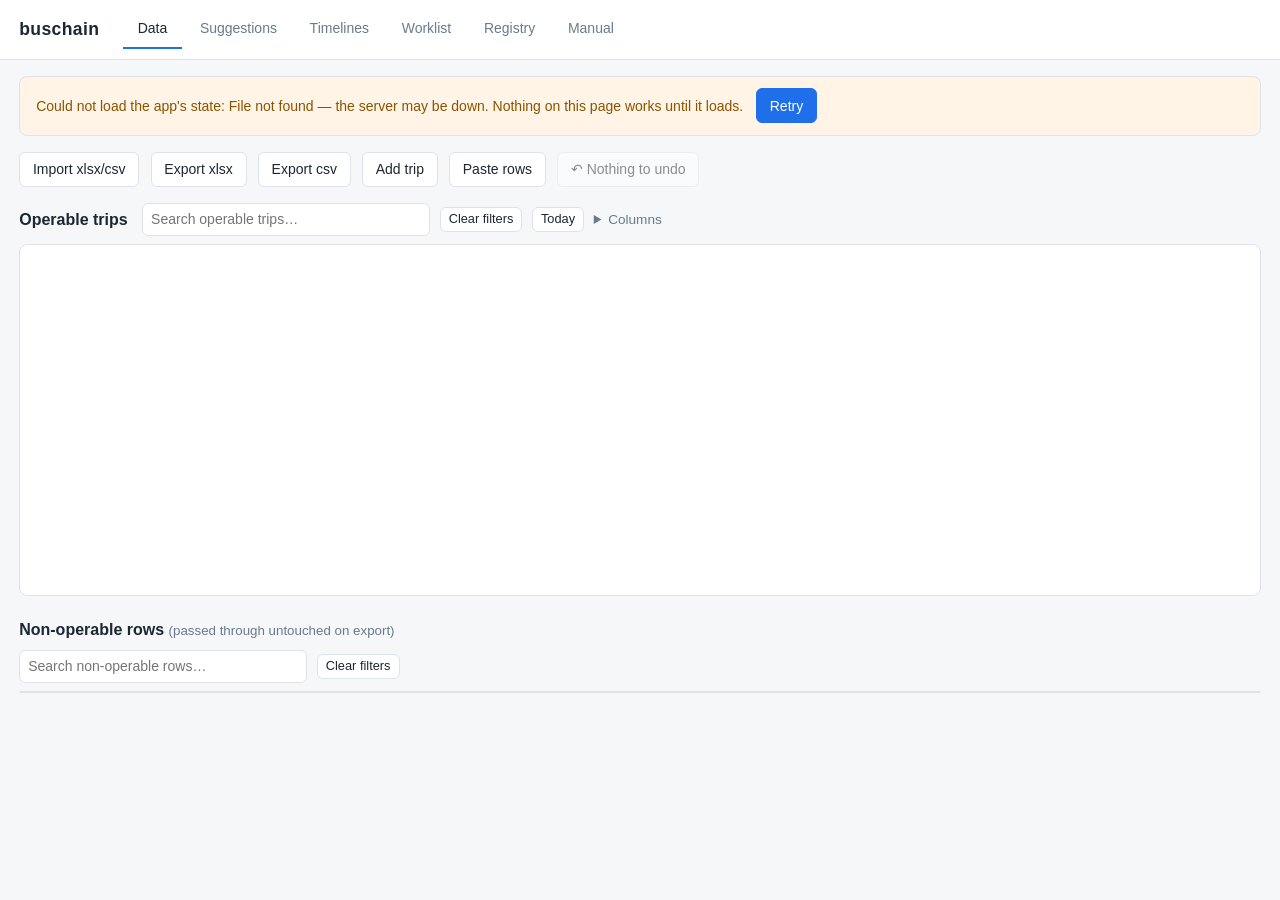
==== buschain/web/static/index.html @ a39fd5e4 "Add the user manual as a sixth tab A dispatcher-facing manual in 13 chapters: the import/accept/expo" ====
<!DOCTYPE html>
<html lang="en">
<head>
<meta charset="utf-8">
<meta name="viewport" content="width=device-width, initial-scale=1">
<title>buschain — trip chaining</title>
<link rel="stylesheet" href="style.css">
</head>
<body>
<header>
  <h1>buschain</h1>
  <nav id="tabs">
    <button data-tab="data" class="active">Data</button>
    <button data-tab="suggestions">Suggestions</button>
    <button data-tab="timelines">Timelines</button>
    <button data-tab="worklist">Worklist</button>
    <button data-tab="registry">Registry</button>
    <button data-tab="manual">Manual</button>
  </nav>
  <span id="dataset-info"></span>
</header>

<main>
  <div id="setup-banner" class="banner hidden"></div>

  <section id="tab-data" class="tab active">
    <div class="toolbar">
      <label class="btn">
        Import xlsx/csv <input type="file" id="import-file" accept=".xlsx,.csv" hidden>
      </label>
      <a class="btn" href="/api/export.xlsx" download>Export xlsx</a>
      <a class="btn" href="/api/export.csv" download>Export csv</a>
      <button class="btn" id="show-manual-form">Add trip</button>
      <button class="btn" id="show-paste-form">Paste rows</button>
      <!-- Same shared history in all three tabs; see renderUndo in app.js. -->
      <button class="btn undo-btn" disabled>↶ Nothing to undo</button>
      <span id="contract-summary"></span>
    </div>

    <form id="manual-form" class="card hidden">
      <h3>New trip (validated by the same contract as imports)</h3>
      <!-- Fields run A-O in sheet order, so the form reads like the row it
           produces. Everything past 'Arrival' is passthrough free text the
           contract never validates — it is here because a note or a rate typed
           at the time of adding is a note that survives to the export, and the
           alternative was adding the trip and then editing four more cells. -->
      <div class="grid">
        <!-- Status has no default: the contract needs one of the three, and
             defaulting to Confirmed would quietly confirm trips nobody had
             confirmed. Every `req` field below is one the contract fails the
             row without; the rest are free text or optional. -->
        <label><span>Status <span class="req">*</span></span>
          <select name="A" required>
            <option value="">— pick one —</option>
            <option>Confirmed</option><option>Pending</option><option>Canceled</option>
          </select>
        </label>
        <label>Project <input name="B" placeholder="numeric id"></label>
        <!-- Options filled from the registry by renderManualLists; see app.js. -->
        <label>Bus Preference <select name="C" id="manual-preference"></select></label>
        <label>P Notes <input name="D"></label>
        <label><span>Start date <span class="req">*</span></span><input name="E" type="date" required></label>
        <label><span>End date <span class="req">*</span></span><input name="F" type="date" required></label>
        <!-- The same closed city list the Data table's cell editor uses. A
             typed code is the commonest reason a hand-added row lands in
             Non-operable; a code the registry does not know yet is added on
             the Registry tab, which is where cities live. -->
        <label><span>Departure <span class="req">*</span></span>
          <select name="G" id="manual-departure" required></select></label>
        <label><span>Arrival <span class="req">*</span></span>
          <select name="H" id="manual-arrival" required></select></label>
        <label>Nationality <select name="I" id="manual-nationality"></select></label>
        <label>OP <select name="J" id="manual-op"></select></label>
        <label>Quoted rate <input name="K" placeholder="e.g. 650EUR"></label>
        <label>Pax <input name="L"></label>
        <label>ER <input name="M" placeholder="blank or n/a for none"></label>
        <label>Company name <select name="N" id="manual-company"></select></label>
        <label>C Notes <input name="O"></label>
      </div>
      <button type="submit" class="btn primary">Add trip</button>
      <span class="hint"><span class="req">*</span> required — the contract
        fails the row without it. Everything else may be left empty.</span>
      <span class="form-error" id="manual-error"></span>
    </form>

    <form id="paste-form" class="card hidden">
      <h3>Paste rows from the sheet</h3>
      <p class="hint">
        Copy rows straight out of the sheet and paste them here — one trip per
        line, no header needed. <strong>If your sheet hides columns, untick
        them below</strong>: Excel leaves hidden columns out of what it copies,
        and nothing in the pasted text says so — read against the full layout,
        every value after the gap lands in the wrong column, plausibly enough
        to slip through validation. The ticked columns are read in order.
        (Remembered by this browser; a pasted header row, if one is included,
        overrides the ticks for that paste.)
      </p>
      <!-- Filled from S.columns by renderPastePicker; see app.js. -->
      <div class="hint" id="paste-cols"></div>
      <p class="hint">
        Dates are read as the sheet renders them (<code>1-Apr-26</code>) or as
        <code>2026-04-01</code>; anything ambiguous (<code>04/05/2026</code>) is
        kept as typed and reported by the contract. Rows that fail validation
        are still added — they appear under <em>Non-operable</em> with reasons,
        and one Undo removes the whole paste.
      </p>
      <textarea id="paste-text" rows="8" spellcheck="false"
                placeholder="Status&#9;Project&#9;Bus Preference&#9;P Notes&#9;Start date&#9;End date&#9;Departure&#9;Arrival…&#10;Confirmed&#9;22198&#9;Kautra&#9;&#9;1-Apr-26&#9;6-Apr-26&#9;STO&#9;STO…"></textarea>
      <button type="submit" class="btn primary">Add pasted rows</button>
      <span class="form-error" id="paste-error"></span>
      <p class="hint" id="paste-columns"></p>
    </form>

    <div class="table-tools trips-tools">
      <h2 class="row-title">Operable trips</h2>
      <input class="search" data-table="trips" type="search"
             placeholder="Search operable trips…" aria-label="Search operable trips">
      <button class="btn small" data-clear="trips">Clear filters</button>
      <button class="btn small" id="trips-today"
              title="Scroll to the first trip starting today or later">Today</button>
      <button class="btn small danger hidden" id="trips-del-sel">Delete selected</button>
      <details class="col-picker">
        <summary>Columns</summary>
        <div id="column-toggles"></div>
      </details>
    </div>
    <div class="table-wrap tall"><table id="trips-table"></table></div>

    <h2>Non-operable rows <small>(passed through untouched on export)</small></h2>
    <div class="table-tools">
      <input class="search" data-table="nonop" type="search"
             placeholder="Search non-operable rows…" aria-label="Search non-operable rows">
      <button class="btn small" data-clear="nonop">Clear filters</button>
      <button class="btn small danger hidden" id="nonop-del-sel">Delete selected</button>
    </div>
    <div class="table-wrap"><table id="nonop-table"></table></div>
  </section>

  <section id="tab-suggestions" class="tab">
    <div class="toolbar">
      <span class="seg-group" id="mode-group">Mode
        <button class="btn small" data-mode="manual">Manual</button>
        <button class="btn small" data-mode="auto">Auto</button>
      </span>
      <span class="seg-group" id="objective-group">Optimize for
        <button class="btn small" data-objective="coverage">Most trips covered</button>
        <button class="btn small" data-objective="idle">Fewest idle days</button>
      </span>
      <!-- Not scoped to this tab: it also changes what the Timelines board
           offers. It sits here because it is the third thing that decides what
           the engine computes, alongside mode and objective. -->
      <span class="seg-group" id="reposition-group">Empty runs
        <button class="btn small" data-reposition="1">Allowed</button>
        <button class="btn small" data-reposition="0">Same city only</button>
      </span>
      <!-- The only control that takes assignments BACK. It reads the three
           settings to its left, so it sits after them. -->
      <button class="btn small" id="rechain-btn"
              title="Rebuild every releasable future chain from scratch under the
settings on the left. Shows what it would do before writing anything.">Re-chain future…</button>
      <!-- Rule 8's exact solver. A preview-and-commit action like re-chain,
           not a live objective: the solve takes seconds, and paying that on
           every refresh would tax every unrelated edit. -->
      <button class="btn small" id="optimize-btn"
              title="Solve for the maximum number of coverable trips over the same
rules the planner uses (takes a few seconds). Shows the result before writing anything.">Optimize coverage…</button>
      <button class="btn small undo-btn" disabled>↶ Nothing to undo</button>
    </div>
    <div id="rechain-panel" class="card hidden"></div>
    <div id="optimal-panel" class="card hidden"></div>
    <div id="plan-summary" class="banner"></div>
    <div id="plan-chains"></div>

    <details id="loose-candidates">
      <summary>Single-hop candidates <small>(the next link only, ungrouped)</small></summary>
      <div class="toolbar">
        <label><input type="radio" name="direction" value="by-trip" checked> Per uncovered trip</label>
        <label><input type="radio" name="direction" value="by-unit"> Per free unit</label>
      </div>
      <div id="suggestions"></div>
    </details>
  </section>

  <section id="tab-timelines" class="tab">
    <div class="toolbar">
      <span class="zoom-group">Zoom
        <button class="btn small" data-zoom="10">S</button>
        <button class="btn small active" data-zoom="22">M</button>
        <button class="btn small" data-zoom="36">L</button>
      </span>
      <button class="btn small" id="board-today">Today</button>
      <label><input type="checkbox" id="all-uncovered"> All uncovered</label>
      <label><input type="checkbox" id="show-canceled"> Show canceled</label>
      <label><input type="checkbox" id="show-adhoc" checked> Ad hoc</label>
      <button class="btn small undo-btn" disabled>↶ Nothing to undo</button>
      <span id="board-legend">
        <span><i class="swatch sw-confirmed"></i>Confirmed</span>
        <span><i class="swatch sw-pending"></i>Pending</span>
        <span><i class="swatch sw-uncovered"></i>Uncovered — actionable</span>
        <span><i class="swatch sw-planned"></i>Planned (provisional)</span>
        <span><i class="swatch sw-reposition"></i>Planned — needs an empty run</span>
        <span><i class="swatch sw-later"></i>Opens up later</span>
        <span><i class="swatch sw-never"></i>No same-city chain</span>
        <span><i class="swatch sw-adhoc"></i>Ad hoc</span>
        <span><i class="swatch sw-ghost"></i>Candidate slot</span>
        <span><i class="swatch sw-link"></i>Accepted chain link</span>
        <span><i class="swatch sw-er-link"></i>Accepted empty run</span>
      </span>
    </div>
    <p class="hint">Click any trip to see its chain options: an uncovered trip
    shows which units could take it, an assigned trip shows what it can pick up
    next. Esc clears.</p>
    <div id="board-capacity" class="banner hidden"></div>
    <div id="board-warning" class="banner hidden"></div>
    <div id="board-detail" class="card hidden"></div>
    <div id="board" class="board-scroll"></div>

    <details>
      <summary>Fleet over-commitment warnings</summary>
      <div id="fleet-warnings"></div>
    </details>
    <details>
      <summary>Unit integrity findings</summary>
      <div id="integrity"></div>
    </details>
  </section>

  <section id="tab-worklist" class="tab">
    <h2>Broken chains</h2>
    <p class="hint">Assignments that relied on a trip which has since been canceled
    or unassigned. Unassigning frees the trip so the suggester re-proposes it.</p>
    <div id="worklist"></div>
  </section>

  <section id="tab-registry" class="tab">
    <div class="toolbar">
      <button class="btn" id="seed-btn">Seed from Information sheet</button>
      <span id="seed-note"></span>
    </div>
    <div id="seed-warnings"></div>
    <h2>Companies</h2>
    <form id="company-form" class="row-form">
      <input name="name" placeholder="Company name" required>
      <input name="note" placeholder="Note">
      <button class="btn" type="submit">Add / update</button>
    </form>
    <div class="table-wrap"><table id="companies-table"></table></div>
    <h2>Cities <small>(validated — Departure/Arrival must resolve here)</small></h2>
    <div id="cities"></div>
    <div id="option-lists"></div>
  </section>

  <!-- The manual's prose lives in manual.html and is fetched the first time
       this tab is opened (loadManual in app.js) — it renders nothing from S,
       and shipping ~900 lines of documentation inside the page everyone loads
       would quadruple the shell for content most sessions never open. -->
  <section id="tab-manual" class="tab">
    <div id="manual-body"><p class="hint">Loading the manual…</p></div>
  </section>
</main>

<!-- aria-live: toasts are the only place errors and confirmations land, and
     without it a screen reader never hears any of them. -->
<div id="toast" class="hidden" role="status" aria-live="polite"></div>
<!-- rules.js first: app.js reads its top-level `Rules` binding. -->
<script src="rules.js"></script>
<script src="app.js"></script>
</body>
</html>
---- buschain/web/static/style.css ----
:root {
  --bg: #f6f7f9; --fg: #1c2733; --muted: #6b7a8c; --card: #ffffff;
  --line: #dde3ea; --accent: #1f6feb; --accent-fg: #ffffff;
  --warn-bg: #fff4e5; --warn-fg: #8a5300; --bad-bg: #fdecea; --bad-fg: #9f1c14;
  --ok-bg: #e8f5ee; --ok-fg: #14683c; --risk-bg: #fef7e0; --risk-fg: #7a5d00;
  /* Ad hoc: a bus beyond the charter, on no unit timeline. Purple because it
     is the one board colour that is not on the ok/risk/warn/bad scale — ad hoc
     is neither a problem nor a degree of confidence, it is a different kind of
     capacity. Named here so the bar, the legend swatch and the row band cannot
     drift apart. */
  --adhoc-bg: #ded3f7; --adhoc-fg: #4a2f96; --adhoc-line: #ab93e4;
  /* Table headers: light blue fill, blue bold text. Kept dark enough to stay
     legible at 0.85rem — a literal pale blue on white fails contrast. */
  --head-bg: #e8f1fd; --head-fg: #14509e;
  --jump-flash: #fff3c4;
}
* { box-sizing: border-box; }
body {
  margin: 0; background: var(--bg); color: var(--fg);
  font: 14px/1.45 -apple-system, BlinkMacSystemFont, "Segoe UI", sans-serif;
}
header {
  display: flex; align-items: center; gap: 1.5rem;
  padding: 0.6rem 1.2rem; background: var(--card);
  border-bottom: 1px solid var(--line);
  position: sticky; top: 0; z-index: 5;
}
h1 { font-size: 1.1rem; margin: 0; letter-spacing: 0.02em; }
h2 { font-size: 1rem; margin: 1.4rem 0 0.5rem; }
h2 small { color: var(--muted); font-weight: normal; }
nav button {
  background: none; border: none; padding: 0.55rem 0.9rem; cursor: pointer;
  font: inherit; color: var(--muted); border-bottom: 2px solid transparent;
}
nav button.active { color: var(--fg); border-bottom-color: var(--accent); }
#dataset-info { margin-left: auto; color: var(--muted); font-size: 0.85rem; }
main { padding: 1rem 1.2rem 3rem; max-width: 1400px; margin: 0 auto; }
.tab { display: none; }
.tab.active { display: block; }
.toolbar { display: flex; align-items: center; gap: 0.7rem; flex-wrap: wrap; margin: 0.4rem 0 1rem; }
.btn {
  display: inline-block; padding: 0.4rem 0.8rem; border: 1px solid var(--line);
  border-radius: 6px; background: var(--card); color: var(--fg);
  cursor: pointer; font: inherit; text-decoration: none;
}
.btn:hover { border-color: var(--accent); color: var(--accent); }
.btn.primary { background: var(--accent); color: var(--accent-fg); border-color: var(--accent); }
.btn.small { padding: 0.15rem 0.5rem; font-size: 0.8rem; }
.btn:disabled { opacity: 0.5; cursor: default; }
.btn:disabled:hover { border-color: var(--line); color: var(--fg); }
/* The label carries the action name, which varies in length; a max-width keeps
   a long one from pushing the rest of the toolbar onto another line. */
.undo-btn {
  max-width: 26rem; overflow: hidden;
  text-overflow: ellipsis; white-space: nowrap;
}
/* Destructive, and one row away from the cells you click to edit — muted
   until hovered, so it reads as available rather than as a prompt. */
td.row-actions, th.row-actions { width: 1.6rem; padding: 0 0.2rem; text-align: center; }
.row-del { border-color: transparent; color: var(--muted); padding: 0 0.35rem; }
.row-del:hover { border-color: var(--bad-fg); color: var(--bad-fg); }
/* Red at rest, unlike the ×'s hover-only red: this button acts on N rows the
   ticks may have scrolled out of view, so it should read as destructive
   before the click, not on it. */
.btn.danger { color: var(--bad-fg); border-color: var(--bad-fg); }
/* user-select: shift-click ticks a range, and without this the same gesture
   also smears a text selection across every row in it. */
.row-select { width: 1%; text-align: center; -webkit-user-select: none; user-select: none; }
.card {
  background: var(--card); border: 1px solid var(--line); border-radius: 8px;
  padding: 1rem; margin: 0 0 1rem;
}
.hidden { display: none !important; }
.banner {
  display: flex; align-items: center; gap: 0.8rem; flex-wrap: wrap;
  background: var(--warn-bg); color: var(--warn-fg);
  border: 1px solid var(--line); border-radius: 8px;
  padding: 0.7rem 1rem; margin-bottom: 1rem;
}
.grid { display: grid; grid-template-columns: repeat(auto-fill, minmax(170px, 1fr)); gap: 0.6rem; margin-bottom: 0.8rem; }
.grid label, .row-form label { display: flex; flex-direction: column; gap: 0.2rem; font-size: 0.8rem; color: var(--muted); }
.req { color: var(--bad-fg); font-weight: 600; }
.warn-text { color: var(--warn-fg); }
#paste-cols { display: flex; flex-wrap: wrap; gap: 0.2rem 0.8rem; align-items: center; margin-bottom: 0.6rem; }
.paste-col { display: inline-flex; align-items: center; gap: 0.25rem; white-space: nowrap; }
input, select, textarea {
  font: inherit; padding: 0.35rem 0.5rem; border: 1px solid var(--line);
  border-radius: 6px; background: var(--card); color: var(--fg);
}
/* Monospace and no wrapping, so pasted columns stay in columns: seeing that a
   row has one field too many is the whole diagnostic when a paste misaligns. */
#paste-text {
  display: block; width: 100%; margin-bottom: 0.6rem;
  font-family: ui-monospace, SFMono-Regular, Menlo, monospace; font-size: 0.8rem;
  white-space: pre; overflow-x: auto;
}
.row-form { display: flex; gap: 0.5rem; margin-bottom: 0.7rem; flex-wrap: wrap; }
.col-picker { margin-bottom: 0.5rem; font-size: 0.85rem; }
/* The operable table's heading and controls share a single row, and the column
   picker opens as a popover rather than in flow. Both exist for the same
   reason: every pixel of chrome above the table is a pixel the table cannot
   use, and the picker expanding must not shove the table down the page. */
.trips-tools { position: relative; margin-bottom: 0.4rem; }
.trips-tools .row-title { font-size: 1rem; margin: 0 0.3rem 0 0; }
.trips-tools .col-picker { margin-bottom: 0; }
/* Anchored to the whole tools row, not to the narrow "Columns" summary: hung
   off the summary it starts two-thirds across the page and the last toggles
   fall off the right edge. Spanning the row lets them wrap as they always did. */
.trips-tools #column-toggles {
  position: absolute; top: calc(100% + 0.3rem); left: 0; right: 0; z-index: 10;
  margin-top: 0; box-shadow: 0 4px 14px rgba(0, 0, 0, 0.12);
}
.col-picker summary { cursor: pointer; color: var(--muted); width: max-content; }
#column-toggles {
  display: flex; flex-wrap: wrap; gap: 0.3rem 1rem;
  background: var(--card); border: 1px solid var(--line); border-radius: 8px;
  padding: 0.6rem 0.8rem; margin-top: 0.4rem;
}
.col-toggle { display: flex; align-items: center; gap: 0.3rem; cursor: pointer; }
/* The wrapper owns BOTH axes. Without a height limit here the page is the
   scroll container, so `position: sticky` on the header resolves against the
   viewport and the rows scroll past it under the page header. Capping the
   height makes the wrapper the scroller, and the header/filter row freeze
   against it for free. */
.table-wrap {
  overflow: auto; max-height: 70vh;
  background: var(--card); border: 1px solid var(--line); border-radius: 8px;
}
/* The operable table takes every pixel left on screen rather than a fixed
   slice of it. The subtraction is measured, not guessed: it is the page header
   plus the import toolbar plus the combined heading/controls row above, plus a
   little breathing room at the bottom. This is the ceiling — the frozen header
   sticks to the top of THIS box, so the moment the box runs past the bottom of
   the window the header starts drifting out of view as you page-scroll. Making
   the table meaningfully taller means removing chrome above it, not raising
   this number. min-height keeps it usable on a short window, where the
   subtraction would otherwise win. */
.table-wrap.tall { max-height: calc(100vh - 11rem); min-height: 22rem; }
table { border-collapse: collapse; width: 100%; font-size: 0.85rem; }
th, td { text-align: left; padding: 0.35rem 0.6rem; border-bottom: 1px solid var(--line); white-space: nowrap; }
/* Sticky headers must paint an opaque background or rows scroll through them,
   so the light blue is the fill and the accent carries the text. The z-index
   keeps the header above the filter row that sticks just beneath it. */
th {
  position: sticky; top: 0; z-index: 2;
  background: var(--head-bg); color: var(--head-fg); font-weight: 700;
}
th.sortable { cursor: pointer; user-select: none; }
th.sortable:hover { background: #dbe8fb; }
th.sorted { background: #d3e3fb; }
.sort-mark { margin-left: 0.25rem; font-size: 0.7rem; }
.table-tools { display: flex; align-items: center; gap: 0.6rem; flex-wrap: wrap; margin-bottom: 0.5rem; }
.search { min-width: 18rem; }
/* Sticks directly under the header; the exact offset is measured in JS,
   because it depends on the rendered header height. */
.filter-cell {
  position: sticky; z-index: 1; background: var(--card);
  padding: 0.2rem 0.3rem; border-bottom: 1px solid var(--line);
}
.filter-cell input, .filter-cell select {
  width: 100%; min-width: 5rem; padding: 0.1rem 0.25rem; font-size: 0.78rem;
}
/* Status filters to a set of values rather than one (see checkboxFilter). The
   summary is dressed as the dropdown it replaces, so the filter row still reads
   as one row of like controls, and the menu is absolutely positioned so opening
   it cannot change the height of a row every column shares. */
.chk-filter { position: relative; }
.chk-filter > summary {
  list-style: none; cursor: pointer; padding: 0.1rem 0.25rem;
  font-size: 0.78rem; background: var(--card);
  border: 1px solid var(--line); border-radius: 4px;
  overflow: hidden; text-overflow: ellipsis; white-space: nowrap;
}
.chk-filter > summary::-webkit-details-marker { display: none; }
.chk-filter > summary::after { content: " ▾"; color: var(--muted); }
.chk-filter[open] > summary { border-color: var(--accent); }
.chk-menu {
  position: absolute; z-index: 3; left: 0; top: 100%; margin-top: 2px;
  min-width: max-content; padding: 0.25rem;
  background: var(--card); border: 1px solid var(--line); border-radius: 6px;
  box-shadow: 0 4px 12px rgba(0, 0, 0, 0.15);
}
.chk-opt {
  display: flex; align-items: center; gap: 0.4rem;
  padding: 0.15rem 0.3rem; font-size: 0.8rem; cursor: pointer;
}
.chk-opt:hover { background: var(--head-bg); }
/* Everything else in the filter row is full-width; a checkbox is not. */
.chk-menu input[type="checkbox"] { width: auto; min-width: 0; }

/* The Company name cell editor (comboInput): a listbox of divs rather than a
   native select, because a native popup on macOS ignores background-color on
   <option> and the availability tiers below would not show at all. */
.combo { display: block; }
.combo-search {
  width: 100%; min-width: 9rem; padding: 0.1rem 0.25rem; font-size: 0.8rem;
  border: 1px solid var(--accent); border-radius: 4px;
}
/* Fixed, so .table-wrap's overflow cannot clip it on the lower rows; placed by
   comboInput, which is also why only the sizing lives here. */
.combo-menu {
  position: fixed; z-index: 40; max-height: 16rem; overflow-y: auto;
  padding: 0.15rem; background: var(--card);
  border: 1px solid var(--line); border-radius: 6px;
  box-shadow: 0 6px 18px rgba(0, 0, 0, 0.18);
}
.combo-group {
  padding: 0.35rem 0.45rem 0.15rem; font-size: 0.68rem; font-weight: 700;
  color: var(--muted); text-transform: uppercase; letter-spacing: 0.03em;
}
.combo-opt {
  padding: 0.2rem 0.45rem; margin: 1px 0; font-size: 0.82rem;
  border-radius: 4px; white-space: nowrap; cursor: pointer;
}
/* The tiers. Availability is the one thing this picker exists to show, so the
   green carries it and the ordering repeats it — neither alone. */
.combo-opt[data-tier="suggested"] { background: #bfe6d1; color: #0f4f2d; font-weight: 600; }
.combo-opt[data-tier="free"] { background: var(--ok-bg); color: var(--ok-fg); }
/* The cell's current value, and the keyboard cursor. Distinct on purpose: they
   start on the same row and separate as soon as you press an arrow key. */
.combo-opt.current { outline: 1px dashed var(--muted); }
.combo-opt.active { box-shadow: inset 0 0 0 2px var(--accent); }
.combo-opt:hover { box-shadow: inset 0 0 0 2px var(--accent); }
tr:last-child td { border-bottom: none; }

/* A finished trip is still worth reading, just not worth acting on — hence a
   fade rather than a colour change, so badges and highlights fade with it.
   This is the one number to turn if it reads as too strong or too weak. */
tbody tr.past { opacity: 0.65; }
/* Jump-to-today lands the row under the frozen header, where it looks like any
   other row. The flash is what tells you which one you were sent to. */
@keyframes jump-flash {
  from { background: var(--jump-flash); }
  to { background: transparent; }
}
tbody tr.jump-target { animation: jump-flash 1.4s ease-out; }
.badge { display: inline-block; padding: 0.05rem 0.45rem; border-radius: 10px; font-size: 0.75rem; }
.badge.confirmed { background: var(--ok-bg); color: var(--ok-fg); }
.badge.pending { background: var(--risk-bg); color: var(--risk-fg); }
.badge.canceled { background: var(--bad-bg); color: var(--bad-fg); }
.badge.warn { background: var(--warn-bg); color: var(--warn-fg); }
.badge.system { background: #e7f0ff; color: #174ea6; }
.badge.adhoc { background: var(--adhoc-bg); color: var(--adhoc-fg); }
.reason { color: var(--bad-fg); font-size: 0.8rem; }
/* The reasons are the point of the non-operable table, so let that column wrap
   instead of being pushed out of the horizontally-scrolling wrapper. */
#nonop-table td.reason { white-space: normal; vertical-align: top; min-width: 20rem; }

/* Editable cells. An empty one still needs a click target, hence min-width. */
td.cell { cursor: text; min-width: 3rem; }
/* Both are a step stronger than they need to be on plain white, because they
   also have to read on top of a banded row. */
td.cell:hover { background: #e6eefa; }
td.cell.edited { background: #e9f0ff; box-shadow: inset 2px 0 0 var(--accent); }
td.cell input, td.cell select { width: 100%; min-width: 6rem; padding: 0.1rem 0.3rem; }
.hint { color: var(--muted); font-size: 0.85rem; }
.suggestion-group { margin-bottom: 1rem; }
.suggestion-group > .head { font-weight: 600; margin-bottom: 0.3rem; }
.cand {
  display: flex; align-items: center; gap: 0.8rem; flex-wrap: wrap;
  background: var(--card); border: 1px solid var(--line); border-radius: 8px;
  padding: 0.45rem 0.7rem; margin-bottom: 0.35rem;
}
.cand.fallback { border-style: dashed; }
.cand .gap { color: var(--muted); }

/* Proposed chains. The left rule ties a chain's links together visually so a
   chain reads as one decision rather than N unrelated rows. */
.suggestion-group.planned {
  border-left: 3px solid var(--accent); padding-left: 0.7rem;
  background: rgba(31, 111, 235, 0.03); border-radius: 0 8px 8px 0;
  padding-top: 0.5rem; padding-bottom: 0.1rem;
}
.suggestion-group.planned > .head { display: flex; align-items: center; gap: 0.5rem; }
.suggestion-group.planned > .head button { margin-left: auto; }
.cand.planned { border-style: dashed; border-color: #a9c6f2; }
.cand .step { color: var(--muted); font-variant-numeric: tabular-nums; min-width: 1.3rem; }
.seg-group { display: flex; align-items: center; gap: 0.3rem; color: var(--muted); font-size: 0.8rem; }
#plan-summary { display: flex; align-items: center; gap: 0.8rem; flex-wrap: wrap; }
#plan-summary .hint { flex-basis: 100%; }
.risk { background: var(--risk-bg); color: var(--risk-fg); padding: 0.05rem 0.45rem; border-radius: 10px; font-size: 0.75rem; }

/* ---------- the timeline board ---------- */

/* One scroller owns both axes. Row labels stick to its left edge and the date
   axis to its top, so the two stay in register with the bars for free —
   nothing has to synchronise scroll positions in JS. */
.board-scroll {
  overflow: auto; max-height: 74vh; position: relative;
  background: var(--card); border: 1px solid var(--line); border-radius: 8px;
}
/* max-content, not the default stretch-to-scrollport: a sticky child is
   confined to its containing block, so unless the row box spans the whole
   scrollable width the label unsticks the moment you scroll right. */
.board-axis, .board-row { display: flex; align-items: stretch; width: max-content; }
.board-axis { position: sticky; top: 0; z-index: 3; background: var(--card); border-bottom: 1px solid var(--line); }
.board-row { border-bottom: 1px solid var(--line); }
.board-row:last-child { border-bottom: none; }
.row-label {
  position: sticky; left: 0; z-index: 2; flex: none;
  width: 190px; padding: 0.25rem 0.5rem; font-size: 0.8rem;
  background: var(--card); border-right: 1px solid var(--line);
  white-space: nowrap; overflow: hidden; text-overflow: ellipsis;
}
.board-axis .row-label { z-index: 4; }        /* over both sticky directions */
.row-label small { color: var(--muted); }
/* A unit that can no longer be chained is not a warning to act on — it is a
   fact about the schedule — so it is marked, not alarmed: the left rule makes
   the row findable when scanning, and the note carries the detail on hover.
   `done` gets no mark at all; a chain that ran to the end of the horizon is
   simply finished, and flagging it would cry wolf on every healthy unit. */
.row-label.stranded { border-left: 3px solid var(--risk-fg); }
.row-label.stranded small { color: var(--risk-fg); }
.stranded-note { color: var(--warn-fg); }
/* Ad hoc rows are tinted as a band, not just bar by bar. Sixteen company rows
   sit below fifteen unit rows on the reference data, and a bar colour alone
   only tells you what you are looking at after you have found a bar — on a
   sparse row that can be a screen of scrolling away. The label tint and left
   rule say "this stretch of the board is buses beyond the charter" before you
   read anything. Scoped to .board-row.adhoc so it cannot collide with
   .row-label.stranded, which claims the same left edge (ad hoc rows carry no
   state today, and this keeps that from being load-bearing). */
.board-row.adhoc .row-label {
  background: var(--adhoc-bg); border-left: 3px solid var(--adhoc-fg);
  color: var(--adhoc-fg);
}
.board-row.adhoc .row-label small { color: var(--adhoc-fg); opacity: 0.75; }
/* background-color only: .row-canvas paints the day gridlines with
   background-image, and the two compose without either redeclaring the other. */
.board-row.adhoc .row-canvas { background-color: #f7f4fe; }
.board-section { background: var(--bg); cursor: pointer; }
.board-section:hover .row-label { color: var(--accent); }
.board-section .row-label {
  background: var(--bg); font-weight: 700; font-size: 0.7rem;
  color: var(--muted); text-transform: uppercase; letter-spacing: 0.05em;
}
/* Day gridlines as a background, not elements — a year-wide board would
   otherwise cost hundreds of empty divs per row for nothing. */
.row-canvas {
  position: relative; flex: none;
  background-image: repeating-linear-gradient(
    to right, var(--line) 0 1px, transparent 1px var(--day-w));
}
.axis-canvas { position: relative; flex: none; height: 36px; }
.axis-month {
  position: absolute; top: 2px; height: 15px; overflow: hidden;
  font-size: 0.7rem; font-weight: 600; white-space: nowrap;
  border-left: 1px solid var(--line); padding-left: 4px;
}
.axis-day {
  position: absolute; top: 19px; height: 15px; overflow: hidden;
  font-size: 0.62rem; color: var(--muted); padding-left: 2px;
}
.today-line { position: absolute; top: 0; bottom: 0; border-left: 2px solid #d33; opacity: 0.5; }
/* The selected trip's days, carried across every row. Tinted rather than
   outlined: it is the background a whole board is read against, so it has to be
   legible under a dimmed bar without competing with one. The edges are what make
   the exact start and end days readable at a glance — a wash alone leaves you
   guessing where it stops. */
.span-band {
  position: absolute; top: 0; bottom: 0;
  background: rgba(31, 111, 235, 0.11);
  border-left: 1px solid rgba(31, 111, 235, 0.45);
  border-right: 1px solid rgba(31, 111, 235, 0.45);
}
/* On the axis it runs the full header height and is a touch stronger — this is
   the one place it has to name actual dates rather than just align rows. */
.axis-canvas .span-band { background: rgba(31, 111, 235, 0.16); }

.bar {
  position: absolute; height: 20px; line-height: 19px;
  padding: 0 0.3rem; border-radius: 4px; border: 1px solid transparent;
  font-size: 0.7rem; white-space: nowrap; overflow: hidden;
  text-overflow: ellipsis; cursor: pointer;
}
.bar.confirmed { background: var(--ok-bg); color: var(--ok-fg); border-color: #b3d9c4; }
.bar.pending { background: var(--risk-bg); color: var(--risk-fg); border-color: #ddc98d; border-style: dashed; }
.bar.uncovered { background: var(--warn-bg); color: var(--warn-fg); border-color: #e3bd83; font-weight: 600; }
/* Uncovered splits three ways. A trip nothing can reach *yet* is still work
   waiting on a decision; a trip nothing can *ever* reach is not planning work
   at all — it needs a bus bought or subcontracted. Painting them identically
   is what made this lane a wall of undifferentiated orange. */
.bar.uncovered.later {
  background: #fdf4e6; color: #96703c; border-color: #e8d3b0;
  border-style: dashed; font-weight: normal;
}
.bar.uncovered.never {
  background: #eff1f3; color: #6b7a8c; border-color: #d8dde3; font-weight: normal;
}
/* Planned = the engine's proposal, not an assignment. Diagonal hatching is the
   whole point: on a unit row (auto mode) a planned bar sits beside committed
   ones, and only the fill tells them apart. Solid fills read as real, so this
   one must never be solid. */
.bar.planned {
  background: repeating-linear-gradient(
    45deg, rgba(31, 111, 235, 0.13), rgba(31, 111, 235, 0.13) 4px,
    rgba(31, 111, 235, 0.03) 4px, rgba(31, 111, 235, 0.03) 8px);
  color: #1c4d8f; border-color: var(--accent); border-style: dashed;
  font-weight: 600;
}
/* A planned trip the bus has to be driven to empty first. Same hatching — it is
   still a proposal — recoloured to the warn ramp, because the difference from a
   plain planned bar is a real cost, not a different degree of certainty. */
.bar.planned.reposition {
  background: repeating-linear-gradient(
    45deg, rgba(138, 83, 0, 0.15), rgba(138, 83, 0, 0.15) 4px,
    rgba(138, 83, 0, 0.03) 4px, rgba(138, 83, 0, 0.03) 8px);
  color: var(--warn-fg); border-color: var(--warn-fg);
}
/* Solid, not hatched: an ad hoc assignment is committed work, and hatching is
   reserved for the planner's own proposals (.bar.planned). Saturated enough to
   stay apart from .bar.uncovered.never's grey at 10px-per-day, where a bar is
   a few pixels wide and only the fill is left to read. */
.bar.adhoc {
  background: var(--adhoc-bg); color: var(--adhoc-fg);
  border-color: var(--adhoc-line);
}
.bar.canceled { background: var(--bad-bg); color: var(--bad-fg); opacity: 0.5; text-decoration: line-through; }
.bar.overlap { outline: 2px solid var(--bad-fg); outline-offset: -2px; }
/* Locked: held out of chaining. Marked, never recoloured — the fill still has
   to say whether the trip is covered, because that is what locking either
   costs or protects. A left edge composes with .selected's box-shadow and
   .overlap's outline rather than competing with them for the same pixels. */
.bar.locked { border-left: 4px solid #3d3d3d; }
.bar.dim { opacity: 0.2; }
.bar.selected { box-shadow: 0 0 0 2px var(--accent); z-index: 1; }
.bar.partner { box-shadow: 0 0 0 2px #7aa8f0; z-index: 1; }

/* Accepted chain link: supply's arrival to demand's departure, spanning the
   idle days between them. */
.connector { position: absolute; height: 0; border-top: 2px solid var(--accent); }
.connector::after {
  content: "▸"; position: absolute; right: -4px; top: -9px;
  font-size: 0.7rem; color: var(--accent);
}
.connector.broken { border-top-style: dashed; border-top-color: var(--bad-fg); }
.connector.broken::after { color: var(--bad-fg); }
/* An accepted empty run. Dotted rather than dashed, on the warn ramp rather
   than the bad one: it is a cost that was chosen, not a fault to repair — the
   same distinction the integrity list draws between 'reposition' and
   'city_mismatch'. Sharing the broken style is what made a working plan read
   as a wall of errors. */
.connector.reposition { border-top-style: dotted; border-top-color: var(--warn-fg); }
.connector.reposition::after { color: var(--warn-fg); }
.er-label { color: var(--warn-fg); }
.gap-label {
  position: absolute; left: 50%; transform: translateX(-50%); top: -13px;
  font-size: 0.62rem; color: var(--muted); background: var(--card); padding: 0 2px;
}
.ghost {
  position: absolute; height: 20px; line-height: 16px; text-align: center;
  border: 2px dashed var(--accent); border-radius: 4px; cursor: pointer;
  background: rgba(31, 111, 235, 0.09); color: var(--accent);
  font-size: 0.68rem; font-weight: 600; white-space: nowrap; overflow: hidden;
}
.ghost:hover { background: rgba(31, 111, 235, 0.25); }
.ghost.reposition {
  border-color: var(--warn-fg); color: var(--warn-fg);
  background: rgba(138, 83, 0, 0.09);
}
.ghost.reposition:hover { background: rgba(138, 83, 0, 0.22); }
.badge.er { background: var(--warn-bg); color: var(--warn-fg); }
/* The plan's own pick, sitting in the list of alternatives rather than above
   it: tinted enough to find at a glance, not so much that the others read as
   rejected — they are equally acceptable, which is the point of showing them. */
.badge.chosen-badge { background: var(--ok-bg); color: var(--ok-fg); }
.cand.chosen { border-color: #b3d9c4; background: #f6fbf8; }
/* A button that reads as a link: it navigates rather than commits, so it must
   not look like the Accept button next to it. */
.linklike {
  background: none; border: none; padding: 0; font: inherit; font-size: 0.8rem;
  color: var(--accent); cursor: pointer; text-decoration: underline;
}

#board-legend { display: flex; gap: 0.7rem; flex-wrap: wrap; align-items: center; font-size: 0.75rem; color: var(--muted); }
.swatch { display: inline-block; width: 11px; height: 11px; border-radius: 3px; margin-right: 4px; vertical-align: -1px; border: 1px solid transparent; }
.sw-confirmed { background: var(--ok-bg); border-color: #b3d9c4; }
.sw-pending { background: var(--risk-bg); border-color: #ddc98d; border-style: dashed; }
.sw-uncovered { background: var(--warn-bg); border-color: #e3bd83; }
.sw-later { background: #fdf4e6; border-color: #e8d3b0; border-style: dashed; }
.sw-never { background: #eff1f3; border-color: #d8dde3; }
.sw-planned {
  background: repeating-linear-gradient(
    45deg, rgba(31, 111, 235, 0.2), rgba(31, 111, 235, 0.2) 3px,
    rgba(31, 111, 235, 0.03) 3px, rgba(31, 111, 235, 0.03) 6px);
  border-color: var(--accent); border-style: dashed;
}
.sw-reposition {
  background: repeating-linear-gradient(
    45deg, rgba(138, 83, 0, 0.22), rgba(138, 83, 0, 0.22) 3px,
    rgba(138, 83, 0, 0.03) 3px, rgba(138, 83, 0, 0.03) 6px);
  border-color: var(--warn-fg); border-style: dashed;
}
.sw-adhoc { background: var(--adhoc-bg); border-color: var(--adhoc-line); }
.sw-ghost { background: rgba(31, 111, 235, 0.09); border-color: var(--accent); border-style: dashed; }
.sw-link { background: none; border: none; border-top: 2px solid var(--accent); height: 2px; border-radius: 0; }
.sw-er-link {
  background: none; border: none; height: 2px; border-radius: 0;
  border-top: 2px dotted var(--warn-fg);
}
.btn.small.active { background: var(--accent); color: var(--accent-fg); border-color: var(--accent); }
.zoom-group { display: flex; align-items: center; gap: 0.3rem; color: var(--muted); font-size: 0.8rem; }
/* Re-chain preview: a card rather than a banner, because it is a proposal to
   act on and it sits directly above the plan summary, which states what already
   holds. The accent edge is the only thing distinguishing the two at a glance. */
#rechain-panel { border-left: 3px solid var(--accent); }
#rechain-panel .detail-head { display: flex; align-items: baseline; gap: 0.4rem; }
#rechain-panel p { margin: 0.35rem 0; }
#rechain-panel .toolbar { margin: 0.7rem 0 0; }

#board-detail .detail-head { display: flex; align-items: center; gap: 0.4rem; margin-bottom: 0.6rem; }
#board-detail .detail-head button { margin-left: auto; }
/* Ruled off from the engine's own suggestions above it: this one is not a
   recommendation, it is the manual override, and the two must not read alike. */
.direct-assign { margin-top: 0.8rem; padding-top: 0.6rem; border-top: 1px dashed var(--line); }
.direct-assign .cand { gap: 0.4rem; }
/* The same rule, for the same reason, in the other direction: these are the
   trips the planner refused, offered anyway. Ruled off from the suggestions
   above so the two never read as one list. */
.next-trips { margin-top: 0.8rem; padding-top: 0.6rem; border-top: 1px dashed var(--line); }
.next-trips .cand { gap: 0.4rem; }
/* Every row here breaks a rule, so none of them gets the primary Accept button
   treatment — the button is deliberately quieter than the engine's. */
.cand.next { border-style: dashed; }
.cand.next .btn { margin-left: auto; }
/* The click target in the blank space after a bus's last trip. Faint on a
   quiet board, findable when you are looking for it — it is a question, not a
   suggestion, so it must not compete with a ghost slot. */
.next-stub {
  position: absolute; height: 18px; line-height: 16px; padding: 0 5px;
  border: 1px dashed var(--line); border-radius: 4px; cursor: pointer;
  color: var(--muted); background: var(--card);
  font-size: 0.62rem; white-space: nowrap; opacity: 0.55;
}
.next-stub:hover { opacity: 1; color: var(--accent); border-color: var(--accent); }
.row-label[data-trip] { cursor: pointer; }
.row-label[data-trip]:hover { color: var(--accent); }
.finding { cursor: pointer; padding: 0.1rem 0; }
.finding:hover { color: var(--accent); }
#tab-timelines > details { margin-top: 1rem; }
#tab-timelines > details > summary { cursor: pointer; font-weight: 600; padding: 0.3rem 0; }

.chip {
  display: inline-flex; align-items: center; gap: 0.3rem;
  background: var(--card); border: 1px solid var(--line); border-radius: 14px;
  padding: 0.15rem 0.6rem; margin: 0 0.3rem 0.3rem 0; font-size: 0.85rem;
}
.chip button { border: none; background: none; cursor: pointer; color: var(--muted); }
.note-input { width: 100%; min-width: 12rem; }
#option-lists .row-form, #cities .row-form { margin-top: 0.4rem; }
.form-error { color: var(--bad-fg); margin-left: 0.8rem; }
/* ---------- Manual tab ----------
   Prose, not UI: the app's own type sizes are tuned for dense tables and are
   unreadable at paragraph length, so the manual sets its own measure and
   scale. Everything is scoped under .manual so none of it leaks into a screen
   that has to stay dense. */
.manual { max-width: 52rem; font-size: 0.95rem; line-height: 1.6; }
.manual-title { font-size: 1.6rem; margin: 0.5rem 0 0.3rem; }
.manual-lede { color: var(--muted); font-size: 1.02rem; margin: 0 0 1.4rem; }
.manual h2 {
  font-size: 1.2rem; margin: 2.4rem 0 0.6rem;
  padding-top: 1rem; border-top: 1px solid var(--line);
}
.manual h3 { font-size: 1rem; margin: 1.5rem 0 0.4rem; }
.manual h4 { font-size: 0.92rem; margin: 1rem 0 0.3rem; color: var(--muted); }
.manual p { margin: 0.6rem 0; }
.manual ul, .manual ol { margin: 0.6rem 0; padding-left: 1.4rem; }
.manual li { margin: 0.25rem 0; }
.manual code {
  background: var(--head-bg); border-radius: 4px; padding: 0.05rem 0.3rem;
  font-size: 0.88em;
}
.manual-code {
  background: var(--fg); color: var(--card); border-radius: 6px;
  padding: 0.6rem 0.9rem; overflow-x: auto; font-size: 0.85rem;
}
.manual kbd {
  border: 1px solid var(--line); border-bottom-width: 2px; border-radius: 4px;
  background: var(--card); padding: 0.05rem 0.35rem; font-size: 0.85em;
}
/* Contents: a card at the top rather than a sticky sidebar — the tab already
   scrolls with the page, and a floating column at this width would crowd the
   text it indexes. */
.manual-toc {
  background: var(--card); border: 1px solid var(--line); border-radius: 8px;
  padding: 0.8rem 1rem; margin-bottom: 1.5rem;
}
.manual-toc ol { margin: 0.4rem 0 0; }
.manual-toc a { color: var(--accent); text-decoration: none; }
.manual-toc a:hover { text-decoration: underline; }
/* Term-and-explanation blocks: the term carries the weight, the body is
   indented so a long answer stays visibly subordinate to it. */
.manual-dl dt { font-weight: 600; margin-top: 0.8rem; }
.manual-dl dd { margin: 0.2rem 0 0 1.2rem; color: var(--fg); }
.manual-table { border-collapse: collapse; margin: 0.8rem 0; width: 100%; }
.manual-table th, .manual-table td {
  border: 1px solid var(--line); padding: 0.4rem 0.6rem;
  text-align: left; vertical-align: top;
  /* The data tables set nowrap globally (th, td above) because a wrapped sheet
     cell is unreadable; here the cells hold sentences, and inheriting it pushed
     every table ~600px past the text measure. */
  white-space: normal;
}
.manual-table th { background: var(--head-bg); color: var(--head-fg); }
.manual-table ul { margin: 0.3rem 0; }
.manual-steps li { margin: 0.4rem 0; }
.manual-dim { color: var(--muted); font-size: 0.85em; }
/* Two aside styles, and the distinction is deliberate: a note is context you
   can read past, a warning is a way to silently produce wrong data. They are
   coloured on the same scale the rest of the app uses for exactly that. */
.manual-note, .manual-warn {
  border-left: 3px solid var(--line); border-radius: 0 6px 6px 0;
  padding: 0.6rem 0.9rem; margin: 1rem 0;
}
.manual-note { background: var(--head-bg); border-left-color: var(--accent); }
.manual-warn { background: var(--warn-bg); color: var(--warn-fg); border-left-color: var(--warn-fg); }
#toast {
  position: fixed; bottom: 1.2rem; left: 50%; transform: translateX(-50%);
  background: var(--fg); color: var(--card); padding: 0.5rem 1rem;
  border-radius: 8px; font-size: 0.9rem; z-index: 20;
}
#toast.error { background: var(--bad-fg); }
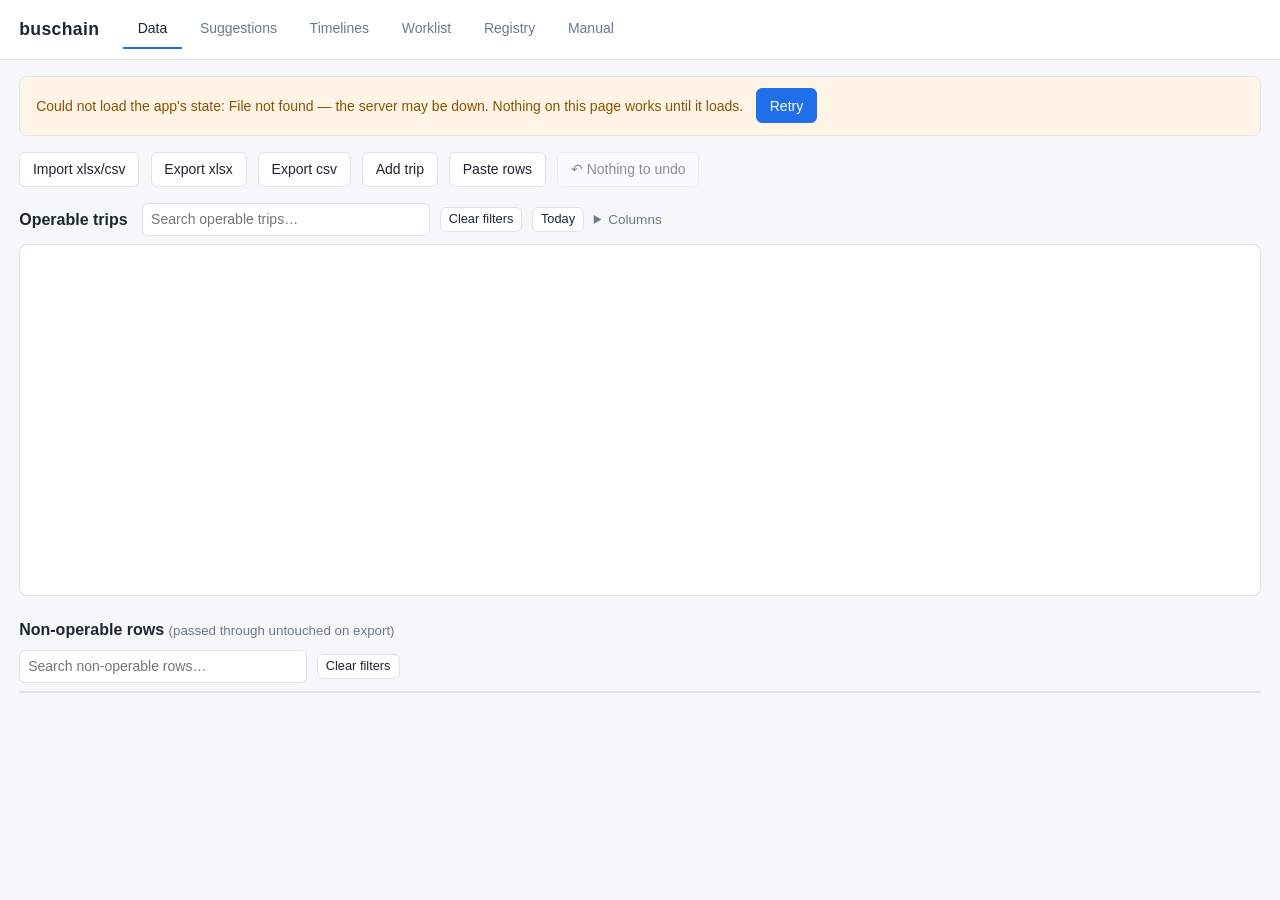
==== commit 8cfab16b: "Bare row numbers, status-coloured board, and the new workbook format Three independent changes. They" ====
--- a/buschain/web/static/index.html
+++ b/buschain/web/static/index.html
@@ -194,14 +194,17 @@
       <label><input type="checkbox" id="show-adhoc" checked> Ad hoc</label>
       <button class="btn small undo-btn" disabled>↶ Nothing to undo</button>
       <span id="board-legend">
+        <span class="legend-head">Colour = status:</span>
         <span><i class="swatch sw-confirmed"></i>Confirmed</span>
         <span><i class="swatch sw-pending"></i>Pending</span>
-        <span><i class="swatch sw-uncovered"></i>Uncovered — actionable</span>
+        <span><i class="swatch sw-canceled"></i>Canceled</span>
+        <span class="legend-head legend-sep">Fill and edge = state:</span>
+        <span><i class="swatch sw-texture sw-actionable"></i>Uncovered — actionable</span>
+        <span><i class="swatch sw-texture sw-later"></i>Opens up later</span>
+        <span><i class="swatch sw-texture sw-never"></i>No same-city chain</span>
         <span><i class="swatch sw-planned"></i>Planned (provisional)</span>
         <span><i class="swatch sw-reposition"></i>Planned — needs an empty run</span>
-        <span><i class="swatch sw-later"></i>Opens up later</span>
-        <span><i class="swatch sw-never"></i>No same-city chain</span>
-        <span><i class="swatch sw-adhoc"></i>Ad hoc</span>
+        <span><i class="swatch sw-adhoc"></i>Ad hoc lane</span>
         <span><i class="swatch sw-ghost"></i>Candidate slot</span>
         <span><i class="swatch sw-link"></i>Accepted chain link</span>
         <span><i class="swatch sw-er-link"></i>Accepted empty run</span>
@@ -211,7 +214,6 @@
     shows which units could take it, an assigned trip shows what it can pick up
     next. Esc clears.</p>
     <div id="board-capacity" class="banner hidden"></div>
-    <div id="board-warning" class="banner hidden"></div>
     <div id="board-detail" class="card hidden"></div>
     <div id="board" class="board-scroll"></div>
 
--- a/buschain/web/static/style.css
+++ b/buschain/web/static/style.css
@@ -373,49 +373,77 @@
   font-size: 0.7rem; white-space: nowrap; overflow: hidden;
   text-overflow: ellipsis; cursor: pointer;
 }
-.bar.confirmed { background: var(--ok-bg); color: var(--ok-fg); border-color: #b3d9c4; }
-.bar.pending { background: var(--risk-bg); color: var(--risk-fg); border-color: #ddc98d; border-style: dashed; }
-.bar.uncovered { background: var(--warn-bg); color: var(--warn-fg); border-color: #e3bd83; font-weight: 600; }
+/* HUE IS ALWAYS THE STATUS, in every section of the board: green Confirmed,
+   yellow Pending, red Canceled. Every other thing a bar has to say — is it a
+   proposal, is it reachable, is it ad hoc capacity — is said with texture,
+   border style, weight or opacity, never by changing the hue. That rule is
+   what lets you read status off any lane without a legend lookup; before it,
+   the uncovered lane was orange-by-actionability and the ad hoc lane purple,
+   so the same Confirmed trip was three different colours depending on which
+   row it happened to sit in.
+
+   Set as variables rather than as properties so a section can restate the
+   gamma (below) without restating which colour family it belongs to. */
+.bar.confirmed {
+  --bar-bg: var(--ok-bg); --bar-fg: var(--ok-fg); --bar-line: #8fc7a8;
+  --bar-stripe: rgba(20, 104, 60, 0.20);
+}
+.bar.pending {
+  --bar-bg: var(--risk-bg); --bar-fg: var(--risk-fg); --bar-line: #ddc98d;
+  --bar-stripe: rgba(122, 93, 0, 0.20);
+}
+.bar.canceled {
+  --bar-bg: var(--bad-bg); --bar-fg: var(--bad-fg); --bar-line: #e9a8a2;
+  --bar-stripe: rgba(159, 28, 20, 0.20);
+  opacity: 0.55; text-decoration: line-through;
+}
+.bar { background: var(--bar-bg); color: var(--bar-fg); border-color: var(--bar-line); }
+
+/* Per-section gamma: same three hues, turned up where the lane is work waiting
+   on you and down where it is capacity you already have. Written out per
+   status rather than applied as a filter() — a filter would also recolour
+   .selected's ring and .overlap's outline, which carry their own meanings. */
+.bar.uncovered.confirmed { --bar-bg: #d3ecdd; --bar-fg: #0d5730; --bar-line: #6fb894; }
+.bar.uncovered.pending   { --bar-bg: #fdefc4; --bar-fg: #664e00; --bar-line: #d4b95f; }
+.bar.uncovered.canceled  { --bar-bg: #fbdad6; --bar-fg: #8a180f; --bar-line: #dd8f88; }
+.bar.adhoc.confirmed { --bar-bg: #f0f8f3; --bar-fg: #2c7a51; --bar-line: #c2ddcd; }
+.bar.adhoc.pending   { --bar-bg: #fefbf0; --bar-fg: #8a7028; --bar-line: #e8dcb4; }
+.bar.adhoc.canceled  { --bar-bg: #fef4f3; --bar-fg: #ad4a43; --bar-line: #f0c6c2; }
+
+.bar.uncovered { font-weight: 600; }
 /* Uncovered splits three ways. A trip nothing can reach *yet* is still work
    waiting on a decision; a trip nothing can *ever* reach is not planning work
    at all — it needs a bus bought or subcontracted. Painting them identically
-   is what made this lane a wall of undifferentiated orange. */
-.bar.uncovered.later {
-  background: #fdf4e6; color: #96703c; border-color: #e8d3b0;
-  border-style: dashed; font-weight: normal;
-}
-.bar.uncovered.never {
-  background: #eff1f3; color: #6b7a8c; border-color: #d8dde3; font-weight: normal;
-}
+   made this lane a wall of one flat colour; the three now separate by border
+   and weight, which leaves the hue free to keep saying Confirmed or Pending.
+   Solid+bold reads as loudest and fades to dotted+faint, in the order of how
+   much you can actually do about the trip today. */
+.bar.uncovered.later { border-style: dashed; font-weight: normal; }
+.bar.uncovered.never { border-style: dotted; font-weight: normal; opacity: 0.62; }
 /* Planned = the engine's proposal, not an assignment. Diagonal hatching is the
    whole point: on a unit row (auto mode) a planned bar sits beside committed
    ones, and only the fill tells them apart. Solid fills read as real, so this
-   one must never be solid. */
+   one must never be solid. The stripes are cut from the status colour
+   (--bar-stripe), so the bar still says Confirmed or Pending while its texture
+   says provisional. */
 .bar.planned {
   background: repeating-linear-gradient(
-    45deg, rgba(31, 111, 235, 0.13), rgba(31, 111, 235, 0.13) 4px,
-    rgba(31, 111, 235, 0.03) 4px, rgba(31, 111, 235, 0.03) 8px);
-  color: #1c4d8f; border-color: var(--accent); border-style: dashed;
-  font-weight: 600;
-}
-/* A planned trip the bus has to be driven to empty first. Same hatching — it is
-   still a proposal — recoloured to the warn ramp, because the difference from a
-   plain planned bar is a real cost, not a different degree of certainty. */
+    45deg, var(--bar-stripe) 0 4px, var(--bar-bg) 4px 8px);
+  border-style: dashed; font-weight: 600;
+}
+/* A planned trip the bus has to be driven to empty first — a real cost, not a
+   lesser degree of certainty. Tighter stripes and a dotted edge rather than a
+   different colour: the hue is spoken for by the status. */
 .bar.planned.reposition {
   background: repeating-linear-gradient(
-    45deg, rgba(138, 83, 0, 0.15), rgba(138, 83, 0, 0.15) 4px,
-    rgba(138, 83, 0, 0.03) 4px, rgba(138, 83, 0, 0.03) 8px);
-  color: var(--warn-fg); border-color: var(--warn-fg);
-}
-/* Solid, not hatched: an ad hoc assignment is committed work, and hatching is
-   reserved for the planner's own proposals (.bar.planned). Saturated enough to
-   stay apart from .bar.uncovered.never's grey at 10px-per-day, where a bar is
-   a few pixels wide and only the fill is left to read. */
-.bar.adhoc {
-  background: var(--adhoc-bg); color: var(--adhoc-fg);
-  border-color: var(--adhoc-line);
-}
-.bar.canceled { background: var(--bad-bg); color: var(--bad-fg); opacity: 0.5; text-decoration: line-through; }
+    45deg, var(--bar-stripe) 0 2px, var(--bar-bg) 2px 5px);
+  border-style: dotted;
+}
+/* Ad hoc: a bus beyond the charter. Solid, not hatched — it is committed work,
+   and hatching is reserved for the planner's own proposals. The purple that
+   used to mark it lives on in the row band (.board-row.adhoc), which is where
+   section identity belongs; a bar inside that band is free to spend its fill
+   on the status instead. */
 .bar.overlap { outline: 2px solid var(--bad-fg); outline-offset: -2px; }
 /* Locked: held out of chaining. Marked, never recoloured — the fill still has
    to say whether the trip is covered, because that is what locking either
@@ -473,25 +501,33 @@
 }
 
 #board-legend { display: flex; gap: 0.7rem; flex-wrap: wrap; align-items: center; font-size: 0.75rem; color: var(--muted); }
+#board-legend .legend-head { font-weight: 600; color: var(--fg); }
 .swatch { display: inline-block; width: 11px; height: 11px; border-radius: 3px; margin-right: 4px; vertical-align: -1px; border: 1px solid transparent; }
-.sw-confirmed { background: var(--ok-bg); border-color: #b3d9c4; }
-.sw-pending { background: var(--risk-bg); border-color: #ddc98d; border-style: dashed; }
-.sw-uncovered { background: var(--warn-bg); border-color: #e3bd83; }
-.sw-later { background: #fdf4e6; border-color: #e8d3b0; border-style: dashed; }
-.sw-never { background: #eff1f3; border-color: #d8dde3; }
+/* The legend is in two halves because the board is: the first three swatches
+   are the only ones that carry a hue, and every swatch after them is drawn in
+   a neutral grey to show a TEXTURE. Colouring those would re-teach exactly the
+   thing the board no longer does — that state and status share the fill. */
+.sw-confirmed { background: var(--ok-bg); border-color: #8fc7a8; }
+.sw-pending { background: var(--risk-bg); border-color: #ddc98d; }
+.sw-canceled { background: var(--bad-bg); border-color: #e9a8a2; }
+.swatch.sw-texture { background: #eef1f4; border-color: #9aa7b5; }
+.sw-actionable { border-width: 2px; }
+.sw-later { border-style: dashed; }
+.sw-never { border-style: dotted; opacity: 0.62; }
 .sw-planned {
   background: repeating-linear-gradient(
-    45deg, rgba(31, 111, 235, 0.2), rgba(31, 111, 235, 0.2) 3px,
-    rgba(31, 111, 235, 0.03) 3px, rgba(31, 111, 235, 0.03) 6px);
-  border-color: var(--accent); border-style: dashed;
+    45deg, rgba(70, 85, 100, 0.28) 0 3px, #eef1f4 3px 6px);
+  border-color: #9aa7b5; border-style: dashed;
 }
 .sw-reposition {
   background: repeating-linear-gradient(
-    45deg, rgba(138, 83, 0, 0.22), rgba(138, 83, 0, 0.22) 3px,
-    rgba(138, 83, 0, 0.03) 3px, rgba(138, 83, 0, 0.03) 6px);
-  border-color: var(--warn-fg); border-style: dashed;
+    45deg, rgba(70, 85, 100, 0.28) 0 2px, #eef1f4 2px 4px);
+  border-color: #9aa7b5; border-style: dotted;
 }
 .sw-adhoc { background: var(--adhoc-bg); border-color: var(--adhoc-line); }
+#board-legend .legend-sep {
+  border-left: 1px solid var(--line); padding-left: 0.7rem; margin-left: -0.2rem;
+}
 .sw-ghost { background: rgba(31, 111, 235, 0.09); border-color: var(--accent); border-style: dashed; }
 .sw-link { background: none; border: none; border-top: 2px solid var(--accent); height: 2px; border-radius: 0; }
 .sw-er-link {
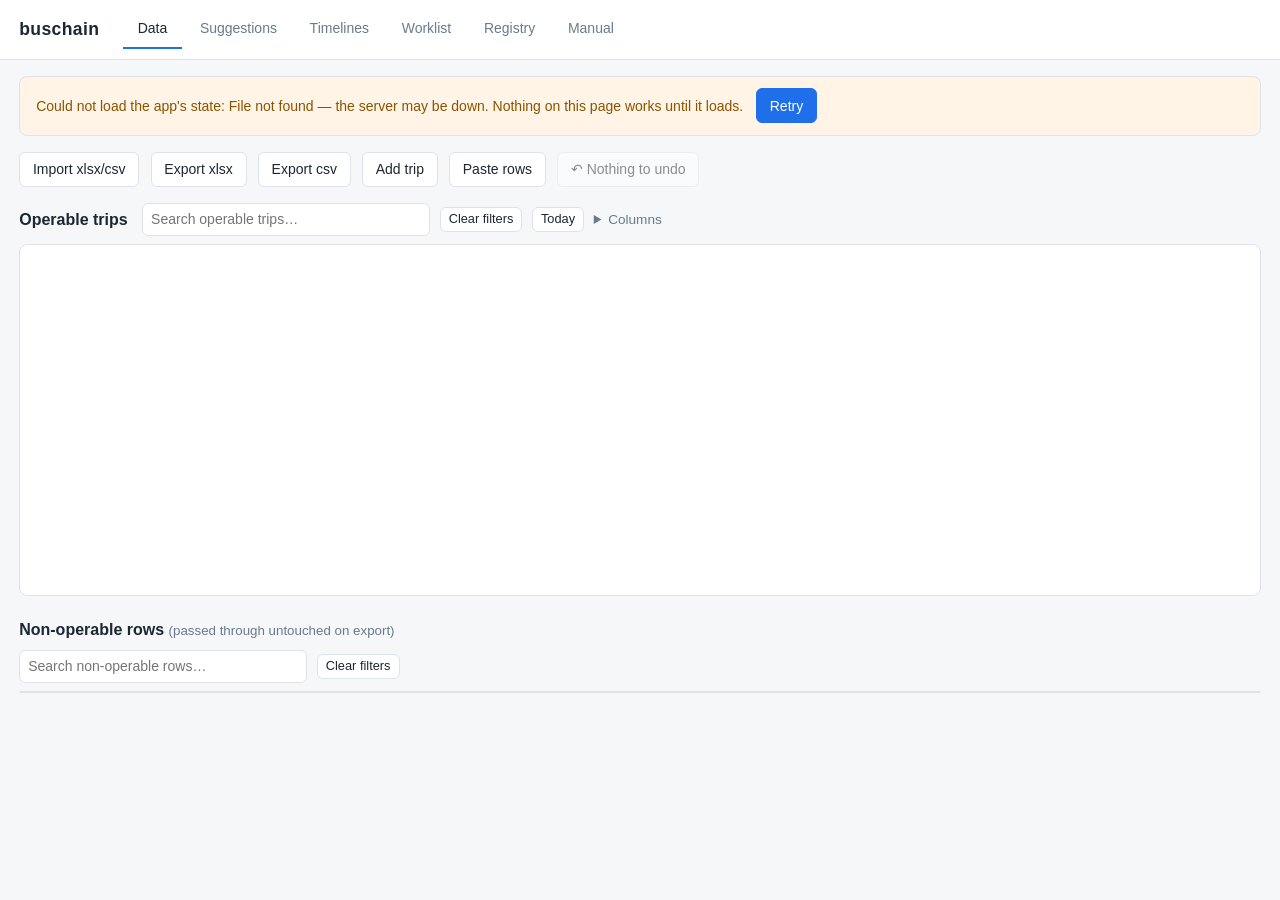
==== commit 6a7a9b1a: "Show parked buses, and let the dispatcher choose how far ahead to plan Two changes to what the plann" ====
--- a/buschain/web/static/index.html
+++ b/buschain/web/static/index.html
@@ -153,7 +153,20 @@
         <button class="btn small" data-reposition="1">Allowed</button>
         <button class="btn small" data-reposition="0">Same city only</button>
       </span>
-      <!-- The only control that takes assignments BACK. It reads the three
+      <!-- How far ahead the planner may commit a bus. Bounds everything the
+           engine decides on its own — chains, single-hop candidates, optimize,
+           re-chain and reclaim — but never the board drag or the assign
+           pickers, which are manual and stay unbounded. #horizon-through
+           prints the resolved date because "1 month" alone cannot explain an
+           empty plan. -->
+      <span class="seg-group" id="horizon-group">Plan ahead
+        <button class="btn small" data-horizon="14">2 weeks</button>
+        <button class="btn small" data-horizon="30">1 month</button>
+        <button class="btn small" data-horizon="90">3 months</button>
+        <button class="btn small" data-horizon="all">All</button>
+        <small id="horizon-through"></small>
+      </span>
+      <!-- The only control that takes assignments BACK. It reads the four
            settings to its left, so it sits after them. -->
       <button class="btn small" id="rechain-btn"
               title="Rebuild every releasable future chain from scratch under the
@@ -164,10 +177,18 @@
       <button class="btn small" id="optimize-btn"
               title="Solve for the maximum number of coverable trips over the same
 rules the planner uses (takes a few seconds). Shows the result before writing anything.">Optimize coverage…</button>
+      <!-- Rule 11. The other control that takes assignments back, so it sits
+           beside re-chain — but it cancels a HIRE rather than rearranging the
+           charter, which is why it is its own button and not a re-chain mode. -->
+      <button class="btn small" id="reclaim-btn"
+              title="Move work off hired-in (ad hoc) buses onto chartered ones, where the
+booking can still be cancelled — 3 weeks' notice. Shows what it would do before writing
+anything, and never cancels a hire it cannot replace.">Reclaim from ad hoc…</button>
       <button class="btn small undo-btn" disabled>↶ Nothing to undo</button>
     </div>
     <div id="rechain-panel" class="card hidden"></div>
     <div id="optimal-panel" class="card hidden"></div>
+    <div id="reclaim-panel" class="card hidden"></div>
     <div id="plan-summary" class="banner"></div>
     <div id="plan-chains"></div>
 
@@ -212,7 +233,9 @@
     </div>
     <p class="hint">Click any trip to see its chain options: an uncovered trip
     shows which units could take it, an assigned trip shows what it can pick up
-    next. Esc clears.</p>
+    next. Esc clears. <strong>Drag a trip</strong> up or down to move it to
+    another bus — the rows it can legally land on light up — or sideways to
+    move its dates. Drop it on Uncovered to take its bus off.</p>
     <div id="board-capacity" class="banner hidden"></div>
     <div id="board-detail" class="card hidden"></div>
     <div id="board" class="board-scroll"></div>
@@ -224,6 +247,10 @@
     <details>
       <summary>Unit integrity findings</summary>
       <div id="integrity"></div>
+    </details>
+    <details>
+      <summary>Parked buses</summary>
+      <div id="parked"></div>
     </details>
   </section>
 
--- a/buschain/web/static/style.css
+++ b/buschain/web/static/style.css
@@ -454,6 +454,49 @@
 .bar.selected { box-shadow: 0 0 0 2px var(--accent); z-index: 1; }
 .bar.partner { box-shadow: 0 0 0 2px #7aa8f0; z-index: 1; }
 
+/* ---------- dragging a bar ---------- */
+
+/* grab, not pointer: the bar is still a click target (it opens the chain
+   panel), but the cursor has to advertise the drag or nobody discovers it. */
+.bar { cursor: grab; }
+.bar.dragging {
+  cursor: grabbing; z-index: 5; opacity: 0.85;
+  box-shadow: 0 3px 10px rgba(0, 0, 0, 0.3);
+  /* The drag reads the row under the POINTER (elementFromPoint), so the bar
+     following the pointer must not be what it finds. */
+  pointer-events: none;
+}
+/* A drag that started as a text selection selects half the board on the way
+   past; scoped to the active gesture so ordinary reading still selects. */
+#board.dragging-x, #board.dragging-y { user-select: none; }
+/* Where the bar may land. Deliberately a background wash on the whole row
+   rather than an outline: the question during a vertical drag is "which of
+   these fifteen rows can take it", and that is answered by scanning a column
+   of tinted bands, not by hunting for edges. */
+.board-row.drop-ok .row-canvas { background-color: rgba(31, 111, 235, 0.07); }
+.board-row.drop-ok .row-label { background: rgba(31, 111, 235, 0.10); }
+.board-row.drop-hover .row-canvas { background-color: rgba(31, 111, 235, 0.18); }
+.board-row.drop-hover .row-label {
+  background: rgba(31, 111, 235, 0.22); font-weight: 600;
+}
+/* Refused rows are marked only while hovered, not tinted throughout: fifteen
+   rows striped red would drown the handful that can actually take the trip,
+   and the reason travels in the note anyway. */
+.board-row.drop-bad .row-canvas { background-color: rgba(159, 28, 20, 0.07); }
+.board-row.drop-bad .row-label { background: rgba(159, 28, 20, 0.10); }
+
+/* The note follows the pointer, because during a drag that is the only place
+   the eye is. It says what the drop will do, in the same words the toast would
+   use afterwards. */
+#drag-note {
+  position: fixed; z-index: 50; pointer-events: none;
+  max-width: 24rem; padding: 0.3rem 0.5rem; border-radius: 6px;
+  font-size: 0.75rem; line-height: 1.35;
+  box-shadow: 0 2px 8px rgba(0, 0, 0, 0.25);
+}
+#drag-note.ok { background: #10321f; color: #eaf6ee; }
+#drag-note.bad { background: #4a1512; color: #fbe6e4; }
+
 /* Accepted chain link: supply's arrival to demand's departure, spanning the
    idle days between them. */
 .connector { position: absolute; height: 0; border-top: 2px solid var(--accent); }
@@ -536,13 +579,16 @@
 }
 .btn.small.active { background: var(--accent); color: var(--accent-fg); border-color: var(--accent); }
 .zoom-group { display: flex; align-items: center; gap: 0.3rem; color: var(--muted); font-size: 0.8rem; }
-/* Re-chain preview: a card rather than a banner, because it is a proposal to
-   act on and it sits directly above the plan summary, which states what already
-   holds. The accent edge is the only thing distinguishing the two at a glance. */
-#rechain-panel { border-left: 3px solid var(--accent); }
-#rechain-panel .detail-head { display: flex; align-items: baseline; gap: 0.4rem; }
-#rechain-panel p { margin: 0.35rem 0; }
-#rechain-panel .toolbar { margin: 0.7rem 0 0; }
+/* Re-chain and reclaim previews: cards rather than banners, because each is a
+   proposal to act on and both sit directly above the plan summary, which states
+   what already holds. The accent edge is the only thing distinguishing the two
+   at a glance. Both take assignments back, which is why they share a look the
+   optimize panel does not. */
+#rechain-panel, #reclaim-panel { border-left: 3px solid var(--accent); }
+#rechain-panel .detail-head,
+#reclaim-panel .detail-head { display: flex; align-items: baseline; gap: 0.4rem; }
+#rechain-panel p, #reclaim-panel p { margin: 0.35rem 0; }
+#rechain-panel .toolbar, #reclaim-panel .toolbar { margin: 0.7rem 0 0; }
 
 #board-detail .detail-head { display: flex; align-items: center; gap: 0.4rem; margin-bottom: 0.6rem; }
 #board-detail .detail-head button { margin-left: auto; }
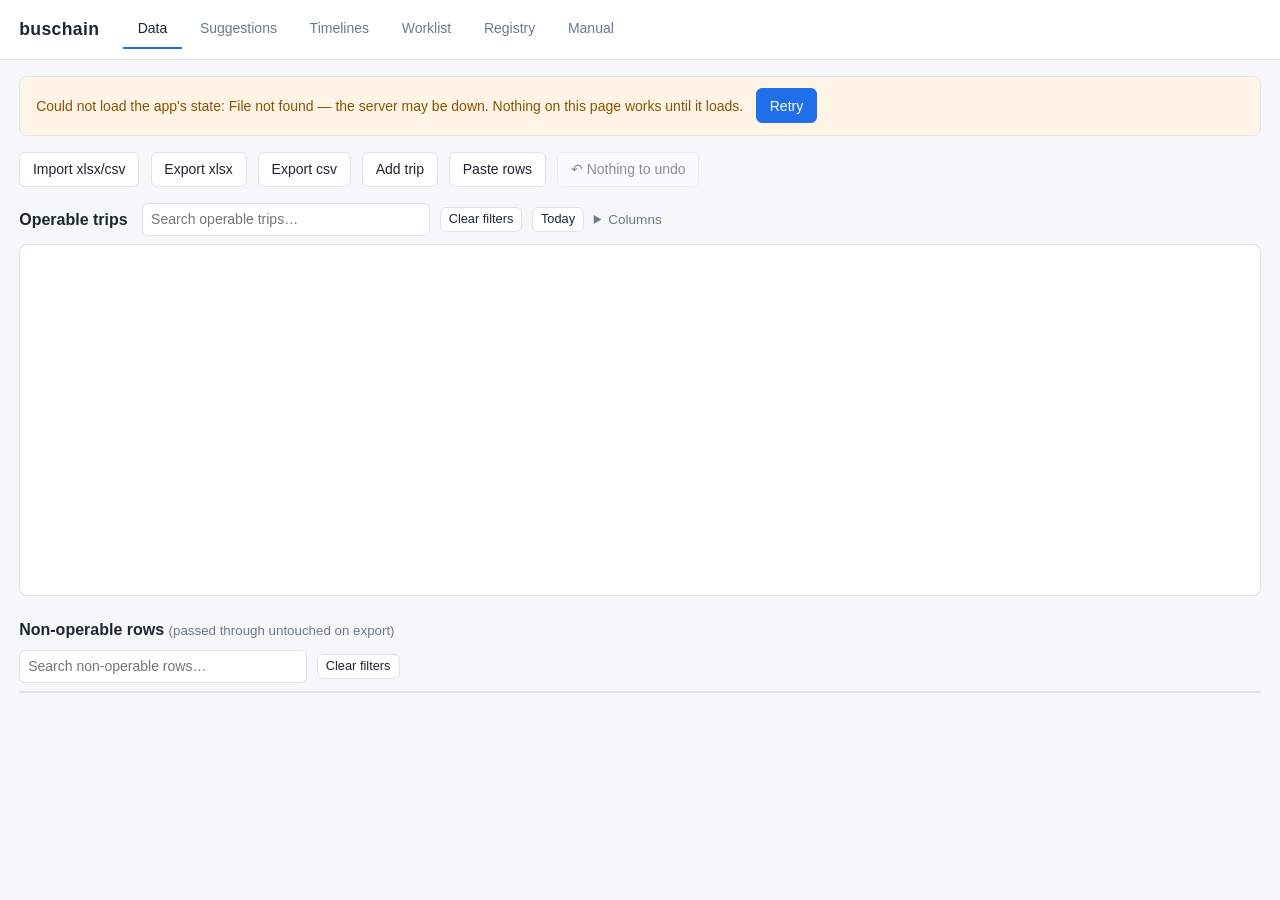
==== commit 7d615c29: "Show every uncovered trip by default, and remember the choice per browser After the first assignment" ====
--- a/buschain/web/static/index.html
+++ b/buschain/web/static/index.html
@@ -138,17 +138,13 @@
 
   <section id="tab-suggestions" class="tab">
     <div class="toolbar">
-      <span class="seg-group" id="mode-group">Mode
-        <button class="btn small" data-mode="manual">Manual</button>
-        <button class="btn small" data-mode="auto">Auto</button>
-      </span>
       <span class="seg-group" id="objective-group">Optimize for
         <button class="btn small" data-objective="coverage">Most trips covered</button>
         <button class="btn small" data-objective="idle">Fewest idle days</button>
       </span>
       <!-- Not scoped to this tab: it also changes what the Timelines board
-           offers. It sits here because it is the third thing that decides what
-           the engine computes, alongside mode and objective. -->
+           offers. It sits here because it decides what the engine computes,
+           alongside the objective and the plan-ahead window. -->
       <span class="seg-group" id="reposition-group">Empty runs
         <button class="btn small" data-reposition="1">Allowed</button>
         <button class="btn small" data-reposition="0">Same city only</button>
@@ -166,7 +162,7 @@
         <button class="btn small" data-horizon="all">All</button>
         <small id="horizon-through"></small>
       </span>
-      <!-- The only control that takes assignments BACK. It reads the four
+      <!-- The only control that takes assignments BACK. It reads the three
            settings to its left, so it sits after them. -->
       <button class="btn small" id="rechain-btn"
               title="Rebuild every releasable future chain from scratch under the
@@ -210,9 +206,17 @@
         <button class="btn small" data-zoom="36">L</button>
       </span>
       <button class="btn small" id="board-today">Today</button>
-      <label><input type="checkbox" id="all-uncovered"> All uncovered</label>
+      <label><input type="checkbox" id="all-uncovered" checked> All uncovered</label>
       <label><input type="checkbox" id="show-canceled"> Show canceled</label>
       <label><input type="checkbox" id="show-adhoc" checked> Ad hoc</label>
+      <!-- Where the plan is DRAWN, nothing more: unticked, planned trips stay
+           in the Uncovered row; ticked, each sits (still hatched) on the bus
+           that would run it. It used to be "Mode: Manual / Auto" beside the
+           engine settings on Suggestions, where it read as something that
+           changes the plan. Saved on the server, unlike the three boxes before
+           it, so the choice survives a reload. -->
+      <label title="Draw each planned trip on the bus that would run it, instead of in the
+Uncovered row. Display only: the bars stay hatched and nothing is assigned until you accept."><input type="checkbox" id="plan-on-units"> Show plan on buses</label>
       <button class="btn small undo-btn" disabled>↶ Nothing to undo</button>
       <span id="board-legend">
         <span class="legend-head">Colour = status:</span>
--- a/buschain/web/static/style.css
+++ b/buschain/web/static/style.css
@@ -421,7 +421,7 @@
 .bar.uncovered.later { border-style: dashed; font-weight: normal; }
 .bar.uncovered.never { border-style: dotted; font-weight: normal; opacity: 0.62; }
 /* Planned = the engine's proposal, not an assignment. Diagonal hatching is the
-   whole point: on a unit row (auto mode) a planned bar sits beside committed
+   whole point: on a unit row (Show plan on buses) a planned bar sits beside committed
    ones, and only the fill tells them apart. Solid fills read as real, so this
    one must never be solid. The stripes are cut from the status colour
    (--bar-stripe), so the bar still says Confirmed or Pending while its texture
